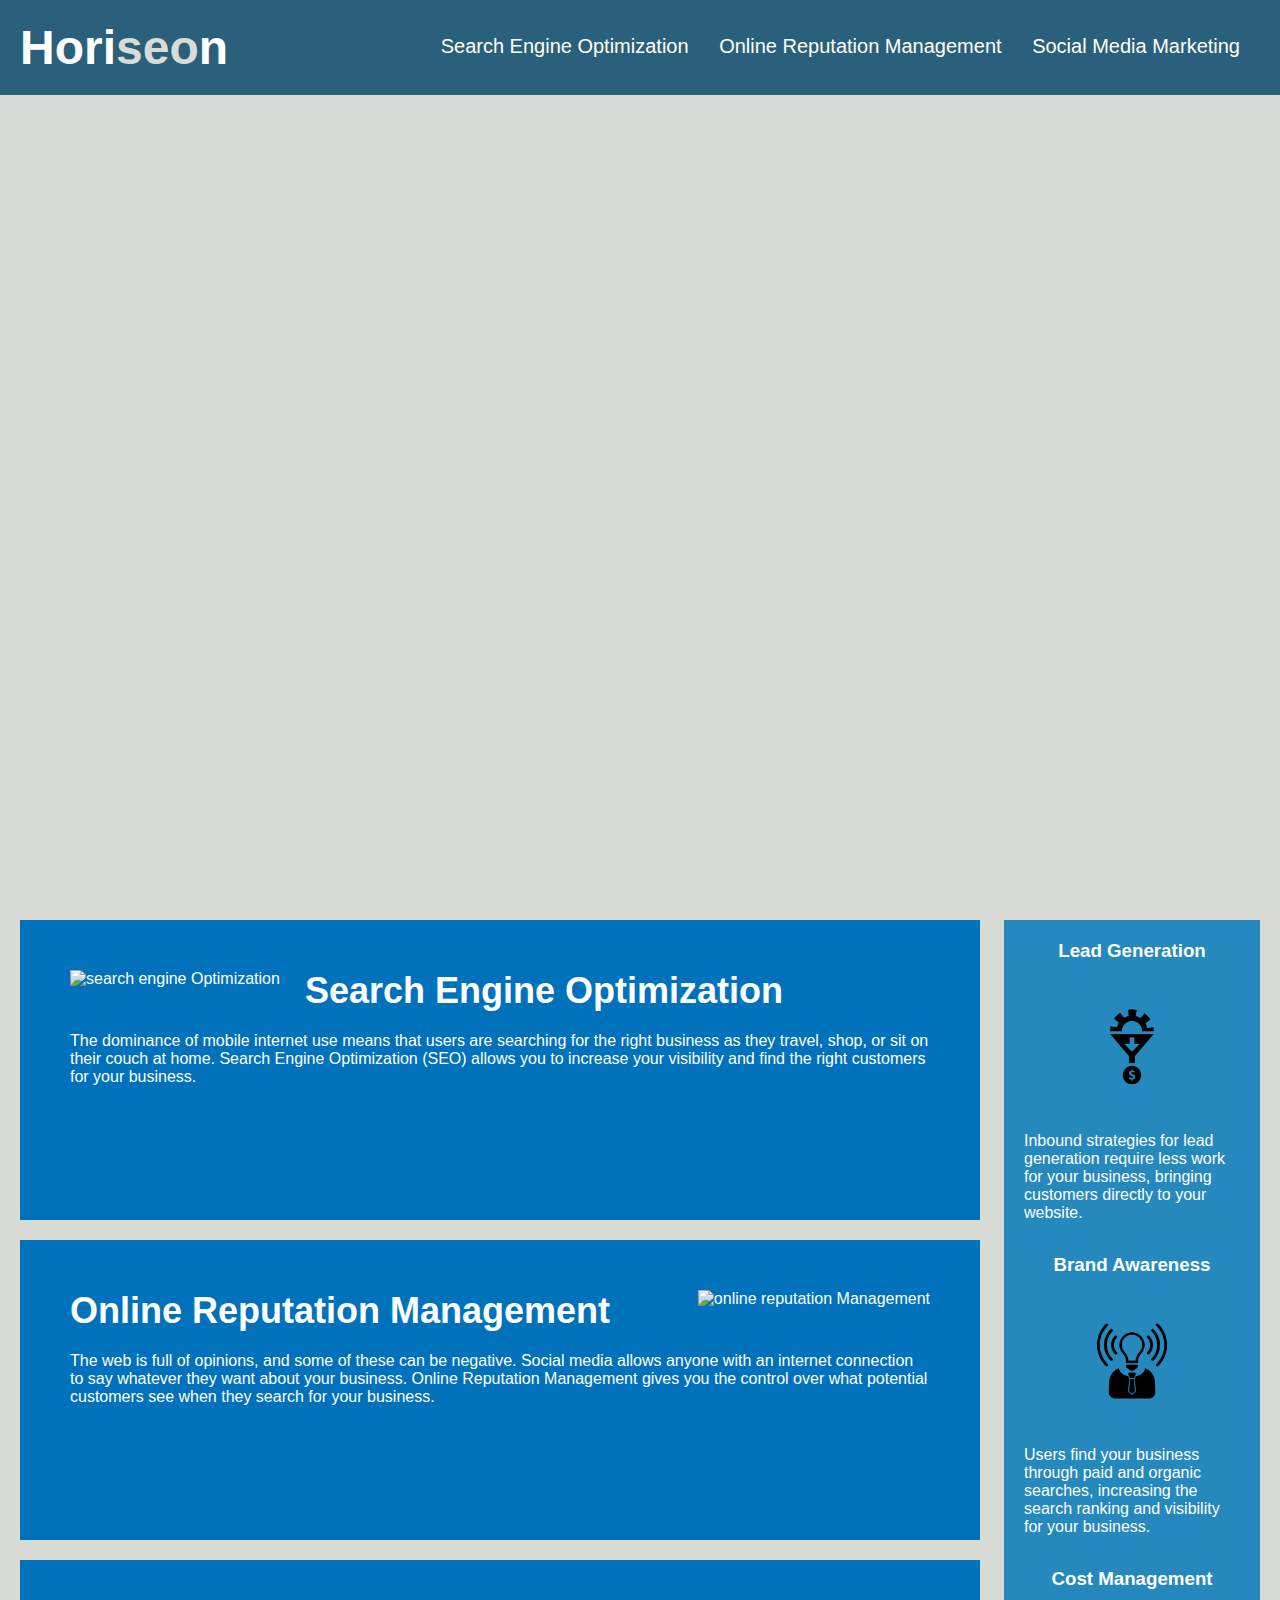
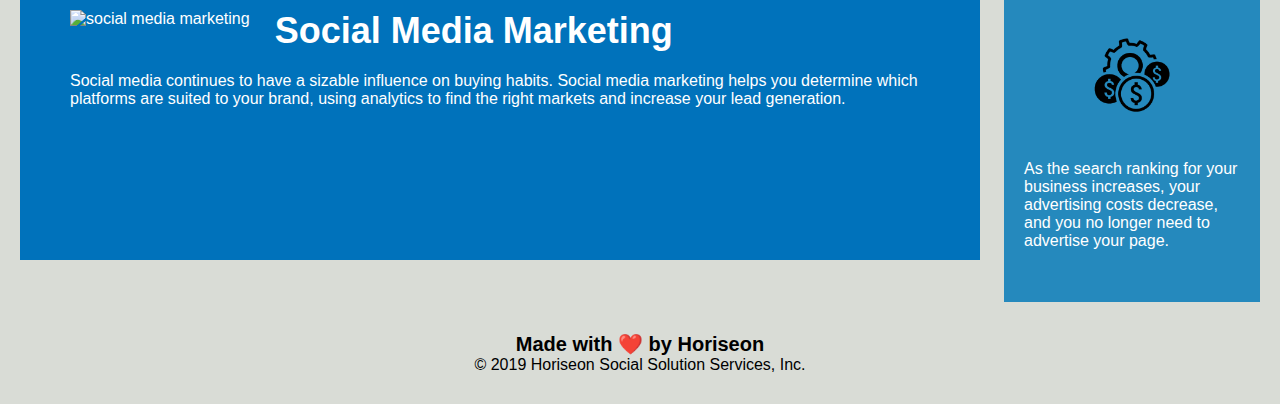
==== index.html @ c6ec874f "updated standard" ====
<!DOCTYPE html>
<html lang="en-us">

<head>
    <meta charset="UTF-8" />
    <link rel="stylesheet" href="./assets/css/style.css">
    <title>website</title>
</head>

<body>
    <header>
        <h1>Hori<span class="seo">seo</span>n</h1>
        <nav>
            <ul>
                <li>
                    <a href="#search-engine-optimization">Search Engine Optimization</a>
                </li>
                <li>
                    <a href="#online-reputation-management">Online Reputation Management</a>
                </li>
                <li>
                    <a href="#social-media-marketing">Social Media Marketing</a>
                </li>
            </ul>
        </nav>
    </header>
    <figure></figure>
    <section>
        <article id= "search-engine-optimization" class="section-article">
            <img src="./assets/images/search-engine-optimization.jpg" alt="search engine Optimization" class="float-left" />
            <h2>Search Engine Optimization</h2>
            <p>
                The dominance of mobile internet use means that users are searching for the right business as they travel, shop, or sit on their couch at home. Search Engine Optimization (SEO) allows you to increase your visibility and find the right customers for your business.
            </p>
        </article>
        <article id="online-reputation-management" class="section-article">
            <img src="./assets/images/online-reputation-management.jpg" alt="online reputation Management" class="float-right" />
            <h2>Online Reputation Management</h2>
            <p>
                The web is full of opinions, and some of these can be negative. Social media allows anyone with an internet connection to say whatever they want about your business. Online Reputation Management gives you the control over what potential customers see when they search for your business.
            </p>
        </article>
        <article id="social-media-marketing" class="section-article">
            <img src="./assets/images/social-media-marketing.jpg" alt="social media marketing" class="float-left" />
            <h2>Social Media Marketing</h2>
            <p>
                Social media continues to have a sizable influence on buying habits. Social media marketing helps you determine which platforms are suited to your brand, using analytics to find the right markets and increase your lead generation.
            </p>
        </article>
    </section>
    <aside>
        <article class="benefit-aside">
            <h3>Lead Generation</h3>
            <img src="./assets/images/lead-generation.png" alt ="Lead Generation"/>
            <p>
                Inbound strategies for lead generation require less work for your business, bringing customers directly to your website.
            </p>
        </article>
        <article class="benefit-aside">
            <h3>Brand Awareness</h3>
            <img src="./assets/images/brand-awareness.png" alt ="Brand Awareness"/>
            <p>
                Users find your business through paid and organic searches, increasing the search ranking and visibility for your business.
            </p>
        </article>
        <article class="benefit-aside">
            <h3>Cost Management</h3>
            <img src="./assets/images/cost-management.png" alt ="Cost Management"/>
            <p>
                As the search ranking for your business increases, your advertising costs decrease, and you no longer need to advertise your page.
            </p>
        </article>
    </aside>
    <footer>
        <h2>Made with ❤️️ by Horiseon</h2>
        <p>
            &copy; 2019 Horiseon Social Solution Services, Inc.
        </p>
    </footer>
</body>

</html>
---- assets/css/style.css ----
* {
    box-sizing: border-box;
    padding: 0;
    margin: 0;
}

body {
    background-color: #d9dcd6;
}

header {
    padding: 20px;
    font-family: 'Trebuchet MS', 'Lucida Sans Unicode', 'Lucida Grande', 'Lucida Sans', Arial, sans-serif;
    background-color: #2a607c;
    color: #ffffff;
}

header h1 {
    display: inline-block;
    font-size: 48px;
}

header h1 .seo {
    color: #d9dcd6;
}

header nav {
    padding-top: 15px;
    margin-right: 20px;
    float: right;
    font-family: 'Gill Sans', 'Gill Sans MT', Calibri, 'Trebuchet MS', sans-serif;
    font-size: 20px;
}

header nav ul {
    list-style-type: none;
}

header nav ul li {
    display: inline-block;
    margin-left: 25px;
}

a {
    color: #ffffff;
    text-decoration: none;
}

p {
    font-size: 16px;
}

figure {
    height: 800px;
    width: 100%;
    margin-bottom: 25px;
    background-image: url("../images/digital-marketing-meeting.jpg");
    background-size: cover;
    background-position: center;
}

.float-left {
    float: left;
    margin-right: 25px;
}

.float-right {
    float: right;
    margin-left: 25px;
}

section {
    width: 75%;
    display: inline-block;
    margin-left: 20px;
}

aside {
    margin-right: 20px;
    padding: 20px;
    clear: both;
    float: right;
    width: 20%;
    height: 100%;
    font-family: 'Gill Sans', 'Gill Sans MT', Calibri, 'Trebuchet MS', sans-serif;
    background-color: #2589bd;
}

.benefit-aside {
    margin-bottom: 32px;
    color: #ffffff;
}

.benefit-aside h3 {
    margin-bottom: 10px;
    text-align: center;
}

.benefit-aside img {
    display: block;
    margin: 10px auto;
    max-width: 150px;
}

.section-article {
    margin-bottom: 20px;
    padding: 50px;
    height: 300px;
    font-family: 'Gill Sans', 'Gill Sans MT', Calibri, 'Trebuchet MS', sans-serif;
    background-color: #0072bb;
    color: #ffffff;
}

.section-article img {
    max-height: 200px;
}

.section-article h2 {
    margin-bottom: 20px;
    font-size: 36px;
}

footer {
    padding: 30px;
    clear: both;
    font-family: 'Trebuchet MS', 'Lucida Sans Unicode', 'Lucida Grande', 'Lucida Sans', Arial, sans-serif;
    text-align: center;
}

footer h2 {
    font-size: 20px;
}
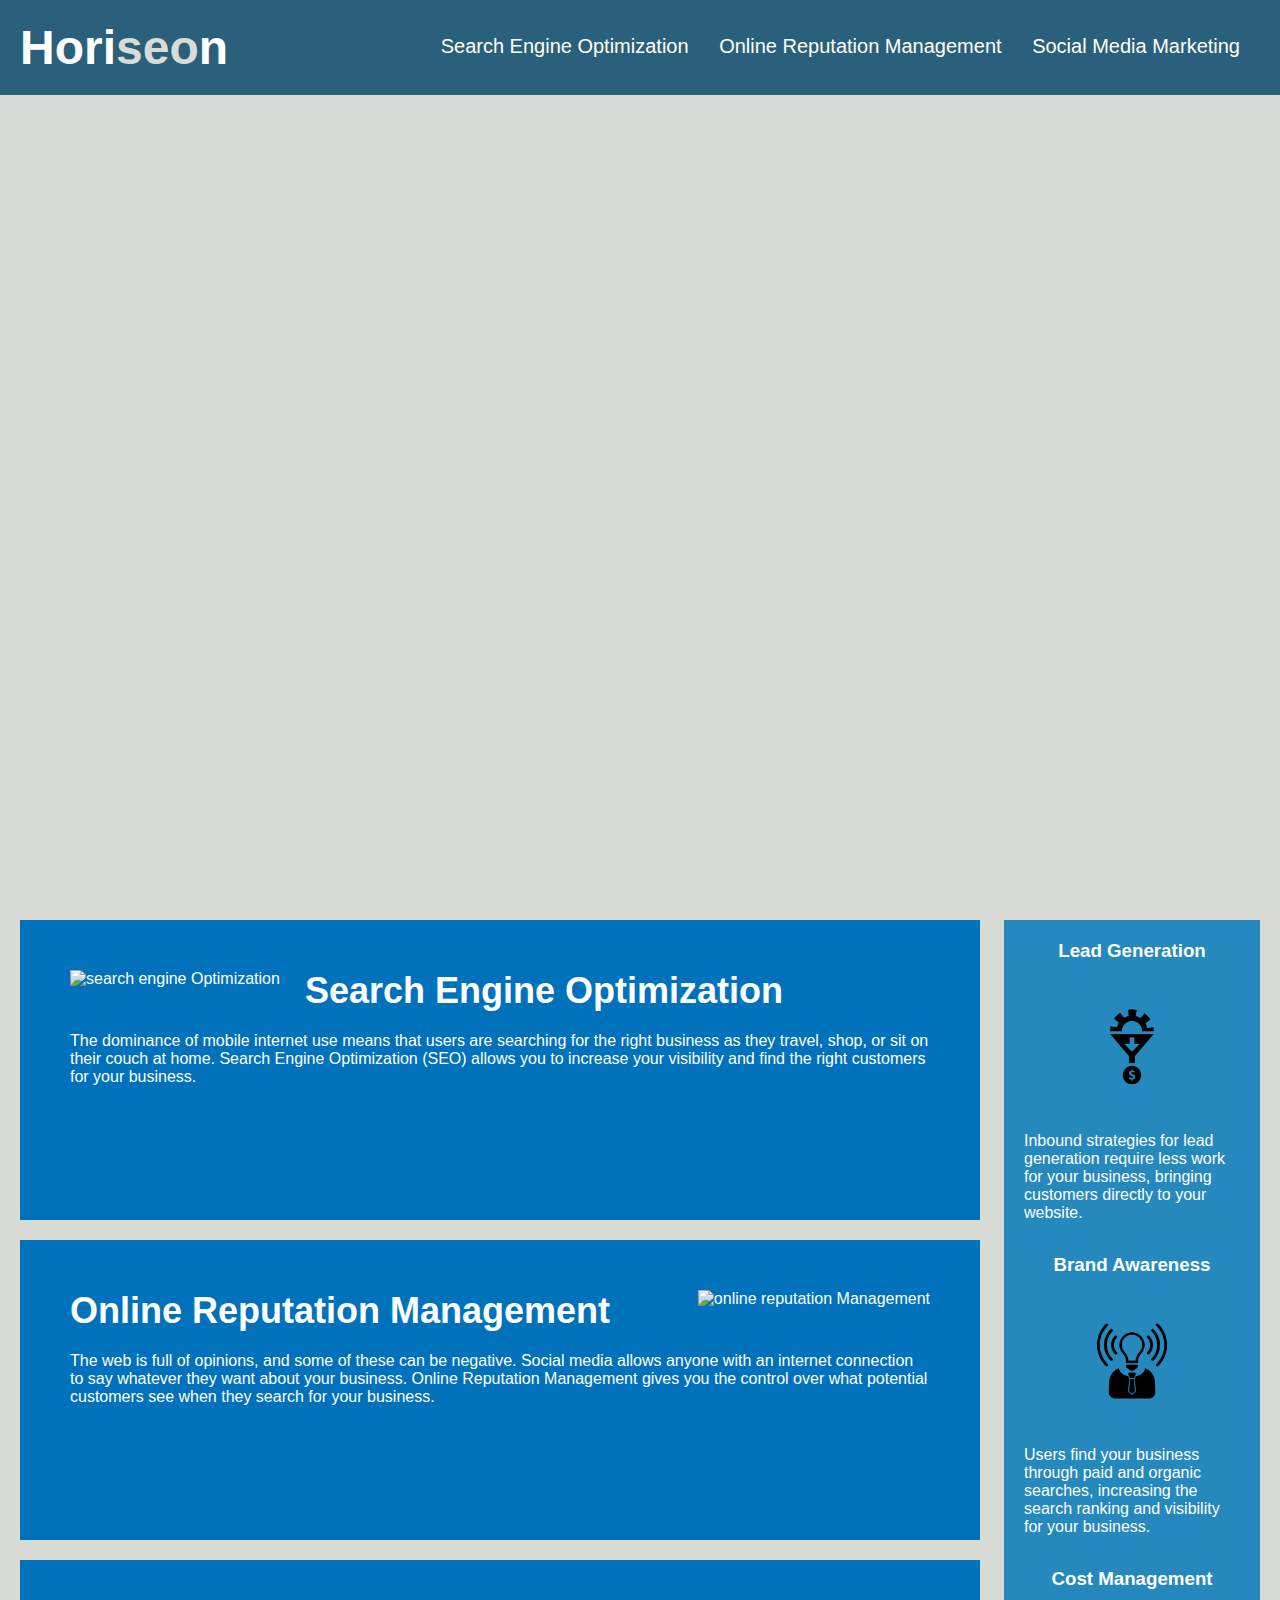
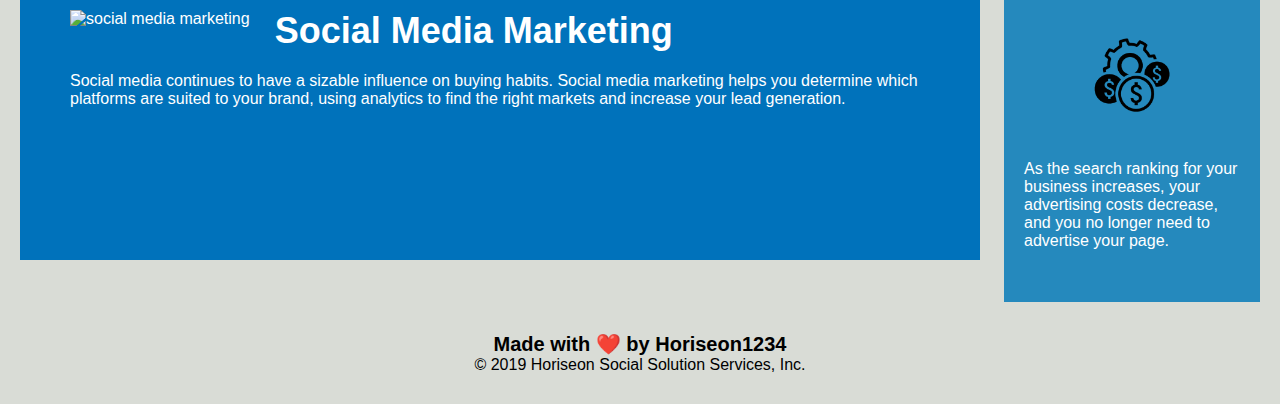
==== commit faed8ea8: "updates UI" ====
--- a/index.html
+++ b/index.html
@@ -72,7 +72,7 @@
         </article>
     </aside>
     <footer>
-        <h2>Made with ❤️️ by Horiseon</h2>
+        <h2>Made with ❤️️ by Horiseon1234</h2>
         <p>
             &copy; 2019 Horiseon Social Solution Services, Inc.
         </p>
--- a/assets/css/style.css
+++ b/assets/css/style.css
@@ -1,13 +1,14 @@
+/* Resets the box size of every element */
 * {
     box-sizing: border-box;
     padding: 0;
     margin: 0;
 }
-
+/* set background color */
 body {
     background-color: #d9dcd6;
 }
-
+/* Set header element When inside <body> it’s the website masthead.*/
 header {
     padding: 20px;
     font-family: 'Trebuchet MS', 'Lucida Sans Unicode', 'Lucida Grande', 'Lucida Sans', Arial, sans-serif;
@@ -24,6 +25,7 @@
     color: #d9dcd6;
 }
 
+/* Added Style to <nav> Defines a group a navigation links.*/
 header nav {
     padding-top: 15px;
     margin-right: 20px;
@@ -45,11 +47,11 @@
     color: #ffffff;
     text-decoration: none;
 }
-
+/* set fontsize for paragraph*/
 p {
     font-size: 16px;
 }
-
+/* added style to element <figure> Embeds annotated images, illustrations, photos, code, etc*/
 figure {
     height: 800px;
     width: 100%;
@@ -68,13 +70,13 @@
     float: right;
     margin-left: 25px;
 }
-
+/* Reset div and style for element <section> A group in a series of related content pieces.*/
 section {
     width: 75%;
     display: inline-block;
     margin-left: 20px;
 }
-
+/* Reset div and style for element <aside> Secondary content not required to understand the main content.*/
 aside {
     margin-right: 20px;
     padding: 20px;
@@ -101,7 +103,7 @@
     margin: 10px auto;
     max-width: 150px;
 }
-
+/* added style for <article> element specifies independent, self-contained content*/
 .section-article {
     margin-bottom: 20px;
     padding: 50px;
@@ -119,7 +121,7 @@
     margin-bottom: 20px;
     font-size: 36px;
 }
-
+/* Styled element <footer> When inside <body> it’s the website footer.*/
 footer {
     padding: 30px;
     clear: both;
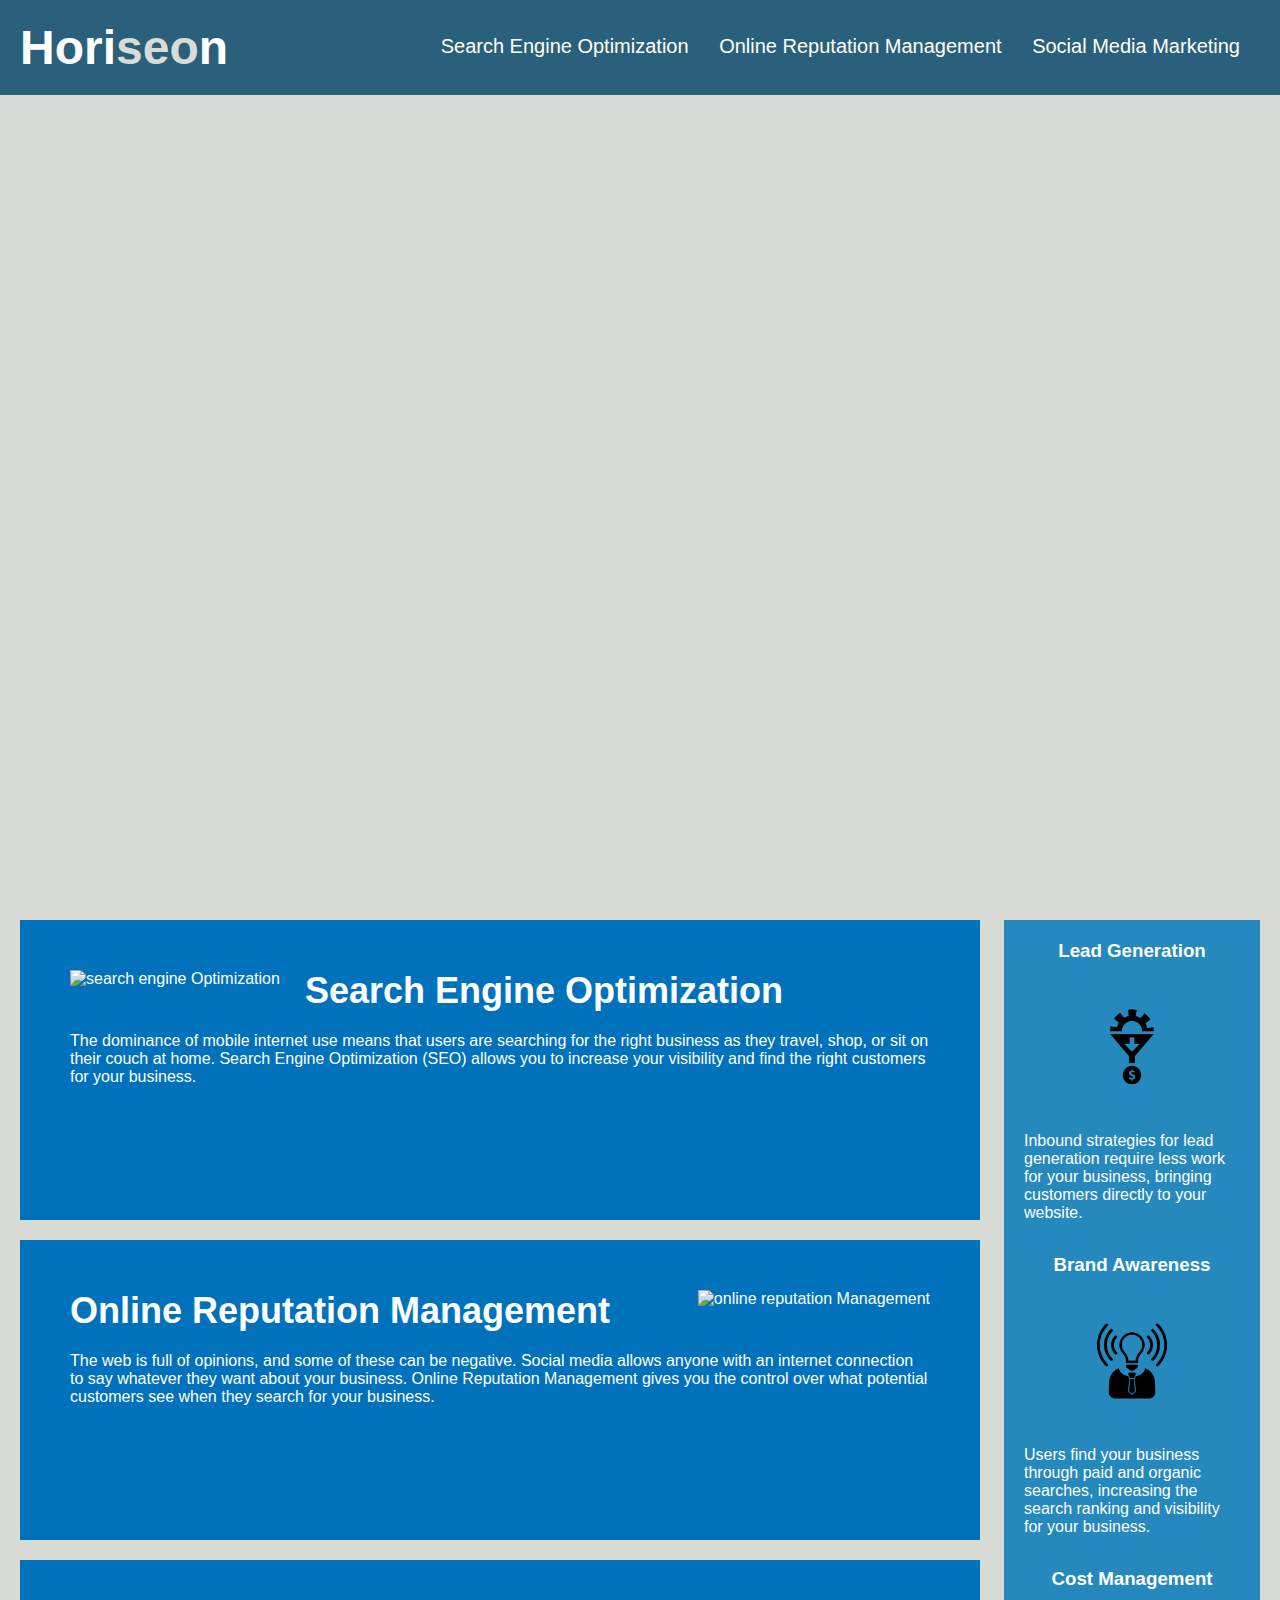
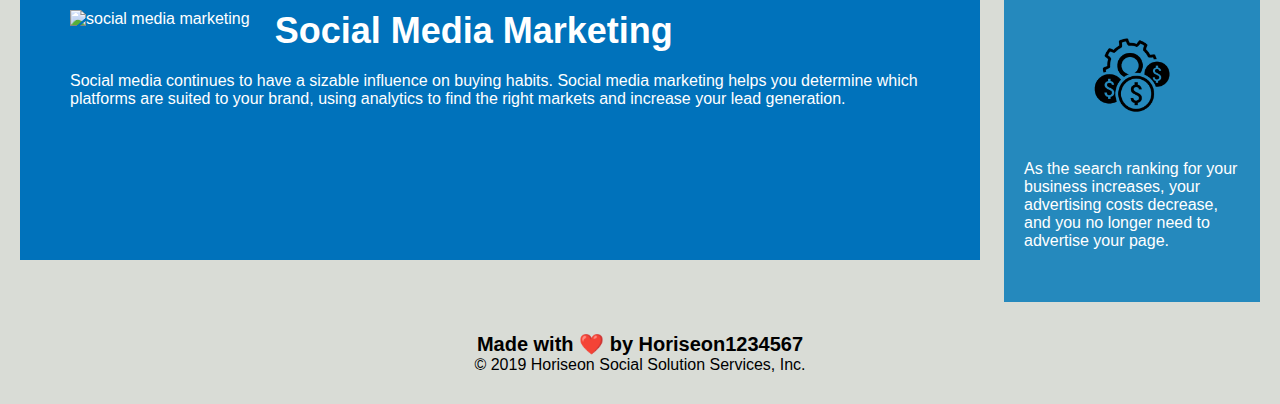
==== commit 4137f0ea: "updated" ====
--- a/index.html
+++ b/index.html
@@ -72,7 +72,7 @@
         </article>
     </aside>
     <footer>
-        <h2>Made with ❤️️ by Horiseon1234</h2>
+        <h2>Made with ❤️️ by Horiseon1234567</h2>
         <p>
             &copy; 2019 Horiseon Social Solution Services, Inc.
         </p>
